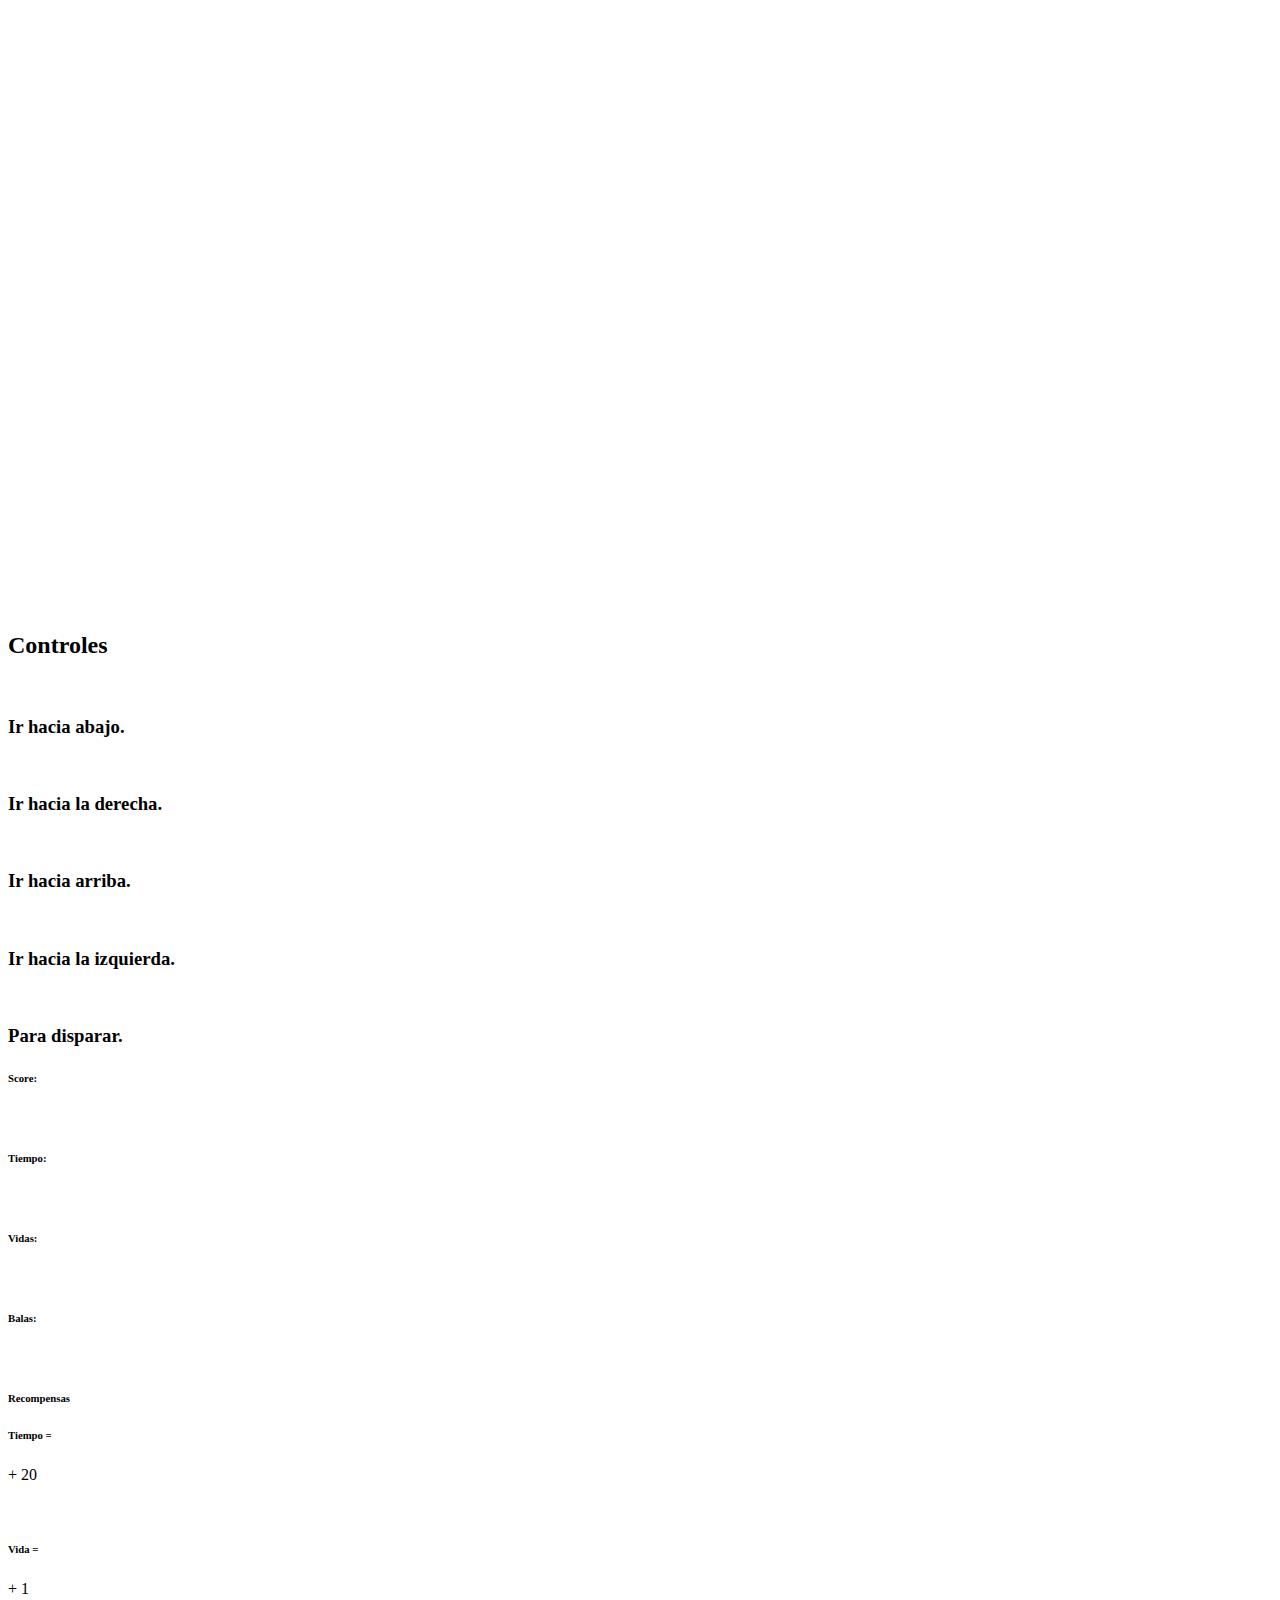
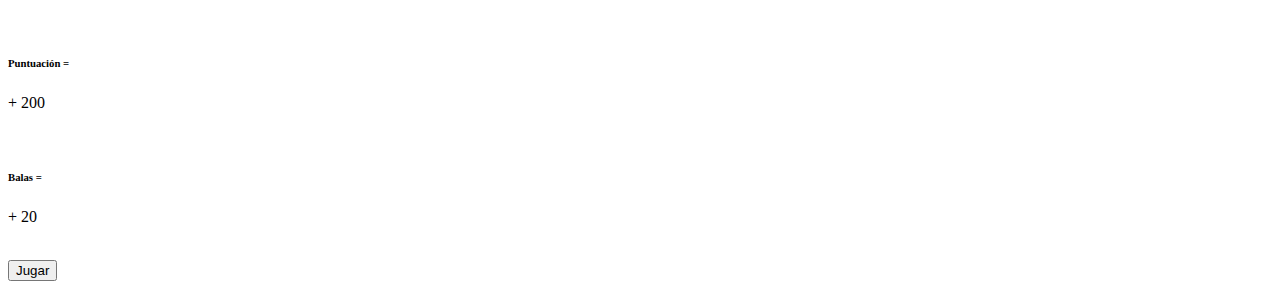
==== index.html @ 09a63b28 "Update index.html" ====
<!DOCTYPE html>
<html lang="en">

<head>
    <meta charset="UTF-8">
    <meta name="viewport" content="width=device-width, initial-scale=1.0">
    <title>Pruebas Omaros :v</title>
    <link rel="stylesheet" href="prueba.css">
    <link rel="shortcut icon" href="ImgPruebas/ElVato.PNG" type="image/x-icon">
</head>

<body>
    <!-- Hecho por Omar Meza :v -->
    <div class="contenedor-loader">
        <div class="loader"></div>
    </div>
    <canvas id="canvas" width="700" height="600">Tu navegador no soporta canvas</canvas>
    <div class="info">
        <div class="info-controles">
            <div class="info-info">
                <h2>Controles</h2>
            </div>
            <div class="info-controles-arriba">
                <img src="ImgPruebas/flecha1.png" alt="">
                <h3>Ir hacia abajo.</h3>
            </div>
            <div class="info-controles-abajo">
                <img src="ImgPruebas/flecha2.png" alt="">
                <h3>Ir hacia la derecha.</h3>
            </div>
            <div class="info-controles-derecha">
                <img src="ImgPruebas/flecha3.png" alt="">
                <h3>Ir hacia arriba.</h3>
            </div>
            <div class="info-controles-izquierda">
                <img src="ImgPruebas/flecha4.png" alt="">
                <h3>Ir hacia la izquierda.</h3>
            </div>
            <div class="info-controles-izquierda">
                <img src="ImgPruebas/flecha5.png" alt="">
                <h3>Para disparar.</h3>
            </div>
        </div>
    </div>
    <div class="info-game">
        <div class="game">
            <div>
                <div class="hello">
                    <h6>Score: </h6>
                    <p id="puntos"></p>

                </div>
                <img src="ImgPruebas/1293016.svg" alt="">
            </div>
            <div>
                <div class="hello">
                    <h6>Tiempo: </h6>
                    <p id="tiempo"></p>

                </div>
                <img src="ImgPruebas/time.png" alt="">
            </div>
            <div>
                <div class="hello">
                    <h6>Vidas: </h6>
                    <p id="vida"></p>

                </div>
                <img src="ImgPruebas/vida.png" alt="">
            </div>
            <div>
                <div class="hello">
                    <h6>Balas: </h6>
                    <p id="balas"></p>
                </div>
                <img src="ImgPruebas/balas.png" alt="">
            </div>
        </div>
    </div>
    <!-- maspuntos:v -->
    <div class="maspuntos">
        <div class="puntos">
            <h6>Recompensas</h6>
        </div>
        <div class="puntos">
            <div>
                <h6>Tiempo = </h6><p>+ 20</p>
            </div>
            <img src="ImgPruebas/time.png" alt="">
        </div>
        <div class="puntos">
            <div>
                <h6>Vida = </h6>
                <p>+ 1</p>
            </div>
            <img src="ImgPruebas/vida.png" alt="">
        </div>
        <div class="puntos">
            <div>
                <h6>Puntuación = </h6>
                <p> + 200</p>
            </div>
            <img src="ImgPruebas/1293016.svg" alt="">
        </div>
        <div class="puntos">
            <div>
                <h6>Balas = </h6>
                <p> + 20 </p> 
            </div>
            <img src="ImgPruebas/balas.png" alt="">
        </div>
    </div>
    <!-- Controles -->
    <div class="controles-no">
        <div class="flechitas-si"></div>
        <div class="flechitas-si"></div>
        <div class="flechitas-si"></div>
        <div class="flechitas-si"></div>
        <div class="flechitas-si"></div>
        <div class="flechitas-si"></div>
    </div>
    <div class="no"></div>
    <button class="jugar" id="hola">Jugar</button>
    <script src="prueba.js"></script>
</body>

</html>
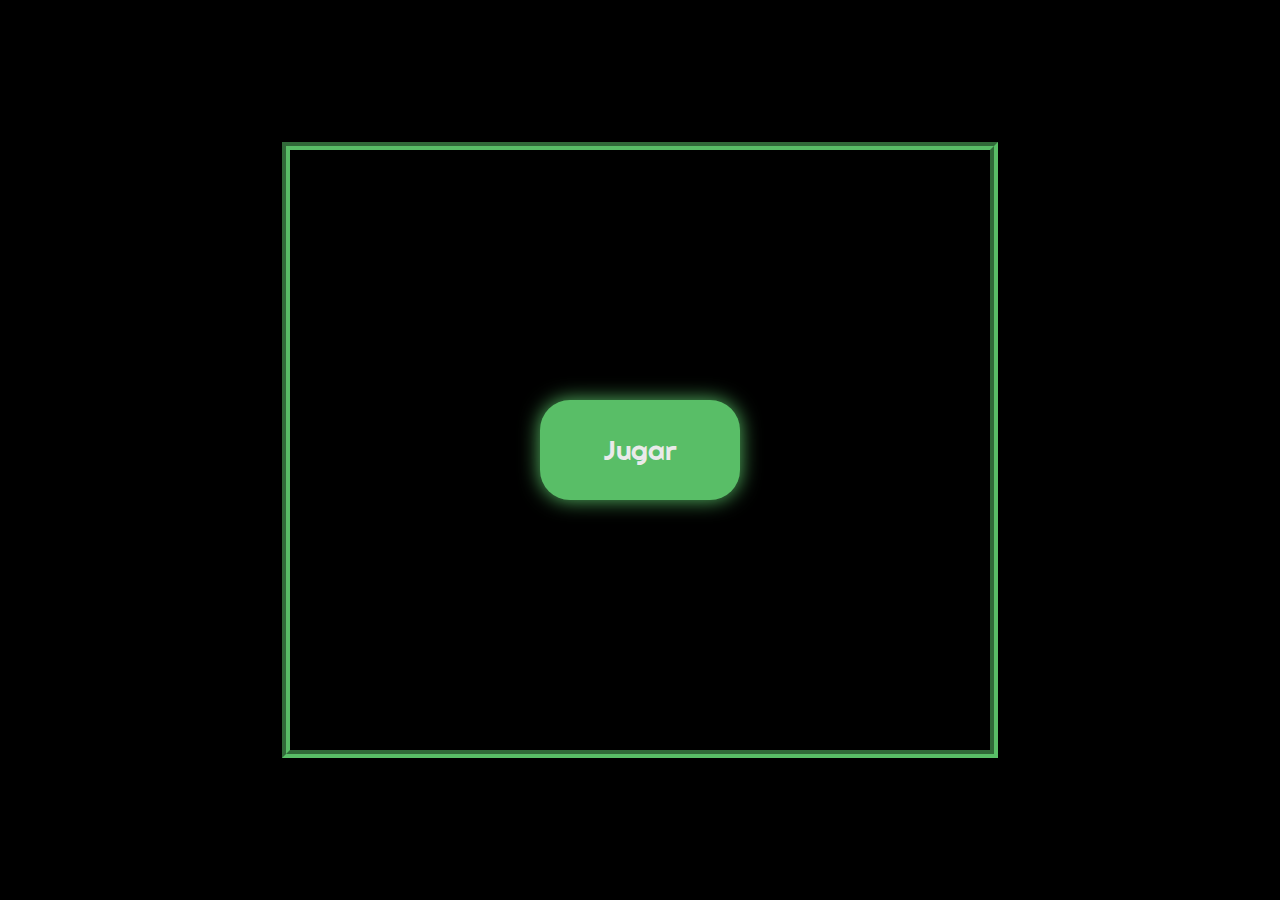
==== commit 77054ab4: "sprite" ====
--- a/index.html
+++ b/index.html
@@ -4,123 +4,19 @@
 <head>
     <meta charset="UTF-8">
     <meta name="viewport" content="width=device-width, initial-scale=1.0">
-    <title>Pruebas Omaros :v</title>
+    <title>Invasores | Omar Meza</title>
     <link rel="stylesheet" href="prueba.css">
-    <link rel="shortcut icon" href="ImgPruebas/ElVato.PNG" type="image/x-icon">
+    <link rel="stylesheet" href="global.css">
+    <link rel="shortcut icon" href="ImgPruebas/logo.svg" type="image/x-icon">
+
+    <link rel="preconnect" href="https://fonts.googleapis.com">
+    <link rel="preconnect" href="https://fonts.gstatic.com" crossorigin>
+    <link href="https://fonts.googleapis.com/css2?family=Righteous&display=swap" rel="stylesheet">
 </head>
 
 <body>
-    <!-- Hecho por Omar Meza :v -->
-    <div class="contenedor-loader">
-        <div class="loader"></div>
-    </div>
     <canvas id="canvas" width="700" height="600">Tu navegador no soporta canvas</canvas>
-    <div class="info">
-        <div class="info-controles">
-            <div class="info-info">
-                <h2>Controles</h2>
-            </div>
-            <div class="info-controles-arriba">
-                <img src="ImgPruebas/flecha1.png" alt="">
-                <h3>Ir hacia abajo.</h3>
-            </div>
-            <div class="info-controles-abajo">
-                <img src="ImgPruebas/flecha2.png" alt="">
-                <h3>Ir hacia la derecha.</h3>
-            </div>
-            <div class="info-controles-derecha">
-                <img src="ImgPruebas/flecha3.png" alt="">
-                <h3>Ir hacia arriba.</h3>
-            </div>
-            <div class="info-controles-izquierda">
-                <img src="ImgPruebas/flecha4.png" alt="">
-                <h3>Ir hacia la izquierda.</h3>
-            </div>
-            <div class="info-controles-izquierda">
-                <img src="ImgPruebas/flecha5.png" alt="">
-                <h3>Para disparar.</h3>
-            </div>
-        </div>
-    </div>
-    <div class="info-game">
-        <div class="game">
-            <div>
-                <div class="hello">
-                    <h6>Score: </h6>
-                    <p id="puntos"></p>
-
-                </div>
-                <img src="ImgPruebas/1293016.svg" alt="">
-            </div>
-            <div>
-                <div class="hello">
-                    <h6>Tiempo: </h6>
-                    <p id="tiempo"></p>
-
-                </div>
-                <img src="ImgPruebas/time.png" alt="">
-            </div>
-            <div>
-                <div class="hello">
-                    <h6>Vidas: </h6>
-                    <p id="vida"></p>
-
-                </div>
-                <img src="ImgPruebas/vida.png" alt="">
-            </div>
-            <div>
-                <div class="hello">
-                    <h6>Balas: </h6>
-                    <p id="balas"></p>
-                </div>
-                <img src="ImgPruebas/balas.png" alt="">
-            </div>
-        </div>
-    </div>
-    <!-- maspuntos:v -->
-    <div class="maspuntos">
-        <div class="puntos">
-            <h6>Recompensas</h6>
-        </div>
-        <div class="puntos">
-            <div>
-                <h6>Tiempo = </h6><p>+ 20</p>
-            </div>
-            <img src="ImgPruebas/time.png" alt="">
-        </div>
-        <div class="puntos">
-            <div>
-                <h6>Vida = </h6>
-                <p>+ 1</p>
-            </div>
-            <img src="ImgPruebas/vida.png" alt="">
-        </div>
-        <div class="puntos">
-            <div>
-                <h6>Puntuación = </h6>
-                <p> + 200</p>
-            </div>
-            <img src="ImgPruebas/1293016.svg" alt="">
-        </div>
-        <div class="puntos">
-            <div>
-                <h6>Balas = </h6>
-                <p> + 20 </p> 
-            </div>
-            <img src="ImgPruebas/balas.png" alt="">
-        </div>
-    </div>
-    <!-- Controles -->
-    <div class="controles-no">
-        <div class="flechitas-si"></div>
-        <div class="flechitas-si"></div>
-        <div class="flechitas-si"></div>
-        <div class="flechitas-si"></div>
-        <div class="flechitas-si"></div>
-        <div class="flechitas-si"></div>
-    </div>
-    <div class="no"></div>
-    <button class="jugar" id="hola">Jugar</button>
+    <button class="jugar"><p>Jugar</p></button>
     <script src="prueba.js"></script>
 </body>
 
--- a/prueba.css
+++ b/prueba.css
@@ -0,0 +1,39 @@
+:root{
+    --red: #ff2e63;
+    --black: #252a34;
+    --blue: #08d9d6;
+    --white: #eaeaea;
+    --green: #59BE67;
+}
+
+#canvas{
+    border: 0.5rem groove var(--green);
+    background: url(ImgPruebas/Fondo.png);
+    background-position: center;
+    background-size: cover;
+    background-repeat: no-repeat;
+}
+
+.jugar{
+    position: absolute;
+    top: auto;
+    left: auto;
+    width: 12.5rem;
+    height: 6.25rem;
+    border-radius: 1.875rem;
+    outline: none;
+    background: var(--green);
+    font-size: 1.75rem;
+    color: var(--white);
+    display: grid;
+    place-items: center;
+    border: none;
+    box-shadow: 0 0 1.25rem var(--green);
+    transition: background-color .4s, box-shadow .4s;
+}
+
+.jugar:hover{
+    cursor: pointer;
+    background-color: var(--red);
+    box-shadow: 0 0 1.25rem var(--red)
+}
--- a/global.css
+++ b/global.css
@@ -0,0 +1,16 @@
+*, *::before, *::after{
+    box-sizing: border-box;
+    padding: 0;
+    margin: 0;
+    font-family: 'Righteous', cursive;
+}
+
+body{
+    width: 100%;
+    height: 100vh;
+    display: flex;
+    justify-content: center;
+    align-items: center;
+    background: black;
+    overflow: hidden;
+}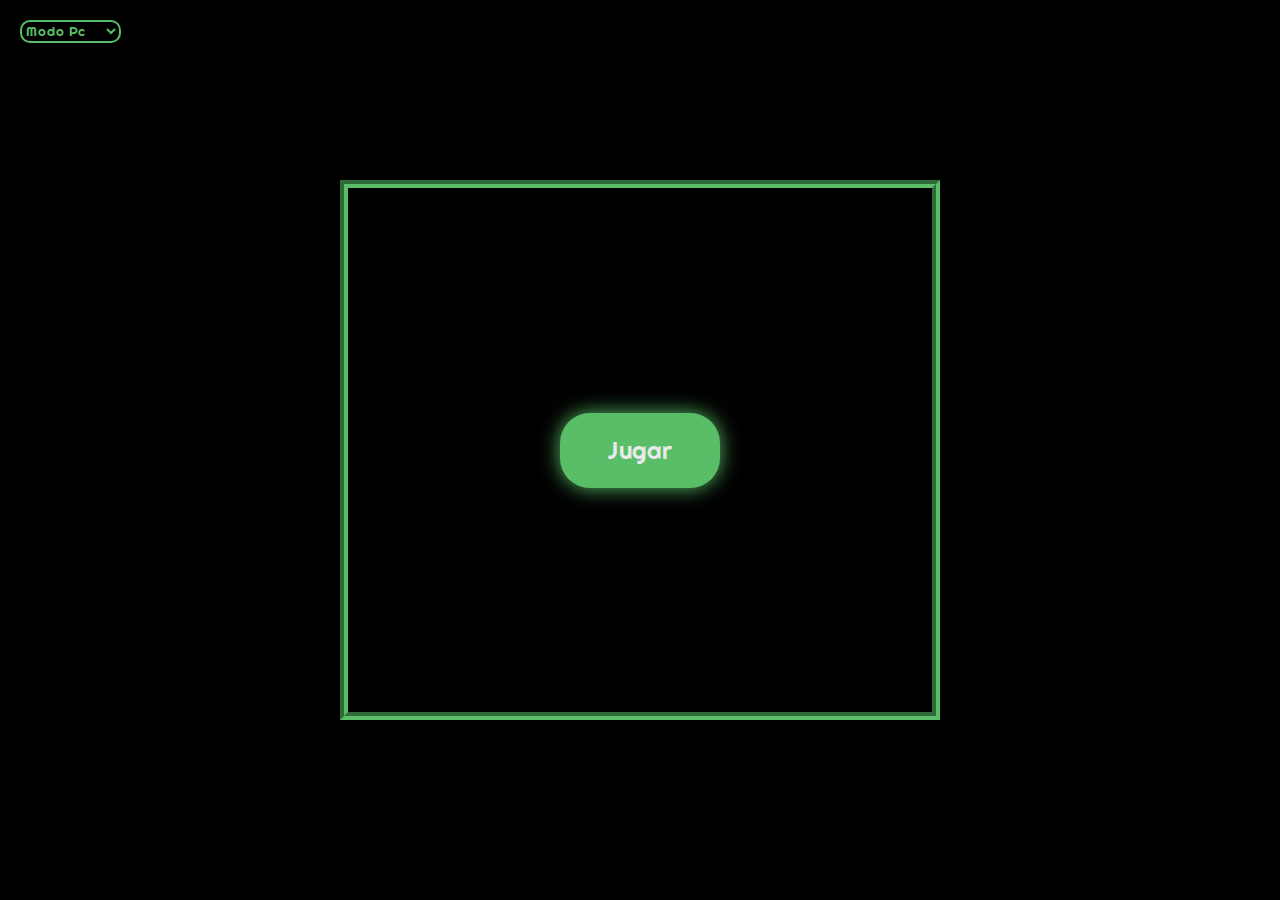
==== commit 1146457f: "touch_events" ====
--- a/index.html
+++ b/index.html
@@ -16,7 +16,37 @@
 
 <body>
     <canvas id="canvas" width="700" height="600">Tu navegador no soporta canvas</canvas>
-    <button class="jugar"><p>Jugar</p></button>
+    <button type="button" class="jugar"><p>Jugar</p></button>
+
+    <div class="cont">
+        <div id="joystick">
+            <svg class="up" viewBox="0 0 512 512" fill="rgb(77, 76, 76)"><path d="M414 321.94L274.22 158.82a24 24 0 00-36.44 0L98 321.94c-13.34 15.57-2.28 39.62 18.22 39.62h279.6c20.5 0 31.56-24.05 18.18-39.62z"/></svg>
+            <svg class="right" viewBox="0 0 512 512" fill="rgb(77, 76, 76)"><path d="M414 321.94L274.22 158.82a24 24 0 00-36.44 0L98 321.94c-13.34 15.57-2.28 39.62 18.22 39.62h279.6c20.5 0 31.56-24.05 18.18-39.62z"/></svg>
+            <svg class="down" viewBox="0 0 512 512" fill="rgb(77, 76, 76)"><path d="M414 321.94L274.22 158.82a24 24 0 00-36.44 0L98 321.94c-13.34 15.57-2.28 39.62 18.22 39.62h279.6c20.5 0 31.56-24.05 18.18-39.62z"/></svg>
+            <svg class="left" viewBox="0 0 512 512" fill="rgb(77, 76, 76)"><path d="M414 321.94L274.22 158.82a24 24 0 00-36.44 0L98 321.94c-13.34 15.57-2.28 39.62 18.22 39.62h279.6c20.5 0 31.56-24.05 18.18-39.62z"/></svg>
+        </div>
+        <div class="joy" draggable="false"></div>
+    </div>
+    
+    <div id="fire">
+        <svg viewBox="0 0 640.000000 1280.000000" preserveAspectRatio="xMidYMid meet">
+            <g transform="translate(0.000000,1280.000000) scale(0.100000,-0.100000)"
+            fill="rgb(77, 76, 76)" stroke="none">
+            <path d="M3131 12617 c-311 -842 -503 -1756 -591 -2812 -20 -249 -40 -584 -40
+            -692 l0 -63 705 0 705 0 -4 38 c-3 20 -8 116 -11 212 -28 865 -186 1889 -415
+            2687 -85 294 -262 803 -279 803 -3 0 -35 -78 -70 -173z"/>
+            <path d="M2484 8983 c17 -115 19 -153 7 -153 -8 0 -11 -81 -11 -295 l0 -295
+            -135 -451 -135 -450 0 -3515 0 -3514 110 0 111 0 -3 -77 -3 -78 -107 -3 -108
+            -3 0 -74 0 -75 980 0 980 0 0 75 0 74 -107 3 -108 3 -3 78 -3 77 111 0 110 0
+            0 3519 0 3518 -135 449 -135 448 -1 393 -1 393 -710 0 -711 0 7 -47z"/>
+            </g>
+        </svg>
+    </div>
+
+    <select id="media">
+        <option value="pc">Modo Pc</option>
+        <option value="movil">Modo Móvil</option>
+    </select>
     <script src="prueba.js"></script>
 </body>
 
--- a/prueba.css
+++ b/prueba.css
@@ -12,18 +12,22 @@
     background-position: center;
     background-size: cover;
     background-repeat: no-repeat;
+    min-width: 17.5rem;
+    min-height: 17.5rem; 
+    width: 17.5rem;
+    height: 17.5rem; 
 }
 
 .jugar{
     position: absolute;
     top: auto;
     left: auto;
-    width: 12.5rem;
-    height: 6.25rem;
+    width: 10rem;
+    height: 4.6875rem;
     border-radius: 1.875rem;
     outline: none;
     background: var(--green);
-    font-size: 1.75rem;
+    font-size: 1.5rem;
     color: var(--white);
     display: grid;
     place-items: center;
@@ -35,5 +39,107 @@
 .jugar:hover{
     cursor: pointer;
     background-color: var(--red);
-    box-shadow: 0 0 1.25rem var(--red)
+    box-shadow: 0 0 1.25rem var(--red);
 }
+
+.cont {
+    position: absolute;
+    bottom: 4%;
+    left: 0.625rem;
+    width: 7.5rem;
+    height: 7.5rem;
+    display: grid;
+    place-items: center;
+    visibility: hidden;
+}
+
+#joystick {
+    width: 100%;
+    height: 100%;
+    top: 0;
+    left: 0;
+    z-index: 2;
+    position: absolute;
+    outline: none;
+    border: 2px solid rgb(77, 76, 76);
+    border-radius: 50%;
+    display: grid;
+    place-items: center;
+    touch-action: manipulation;
+}
+
+#joystick svg {
+    position: absolute;
+    width: 20px;
+    height: 20px;
+}
+
+#joystick .up {top: 0.125rem;}
+#joystick .right {right: 0.125rem; transform: rotate(90deg);}
+#joystick .down {bottom: 0.125rem; transform: rotate(180deg);}
+#joystick .left {left: 0.125rem; transform: rotate(-90deg);}
+
+.joy {
+    width: 3.75rem;
+    height: 3.75rem;
+    background: rgb(77, 76, 76);
+    border-radius: 50%;
+    box-shadow: 0 0 5px rgb(77, 76, 76);
+}
+
+#fire {
+    position: absolute;
+    bottom: 4%;
+    right: 0.625rem;
+    width: 5.3125rem;
+    height: 5.3125rem;
+    outline: none;
+    border: 2px solid rgb(77, 76, 76);
+    border-radius: 50%;
+    display: grid;
+    place-items: center;
+    touch-action: manipulation;
+    visibility: hidden;
+}
+
+#fire svg {
+    width: 50px;
+    height: 50px;
+    transform: rotate(-40deg);
+}
+
+#media {
+    position: absolute;
+    top: 1.25rem;
+    left: 1.25rem;
+    border: 2px solid var(--green);
+    border-radius: 0.625rem;
+    background-color: transparent;
+    color: var(--green);
+    outline: none;
+}
+
+#media option {
+    color: black;
+}
+
+@media (min-width: 320px) {
+    #canvas {
+        width: 20rem;
+        height: 18.75rem;
+    }
+}
+
+@media (min-width: 500px) {
+    #canvas {
+        width: 28.75rem;
+        height: 25rem;
+    }
+}
+
+@media (min-width: 800px) {
+    #canvas {
+        width: 37.5rem;
+        height: 33.75rem;
+    }
+}--- a/global.css
+++ b/global.css
@@ -3,6 +3,10 @@
     padding: 0;
     margin: 0;
     font-family: 'Righteous', cursive;
+}
+
+html {
+    user-select: none;
 }
 
 body{
